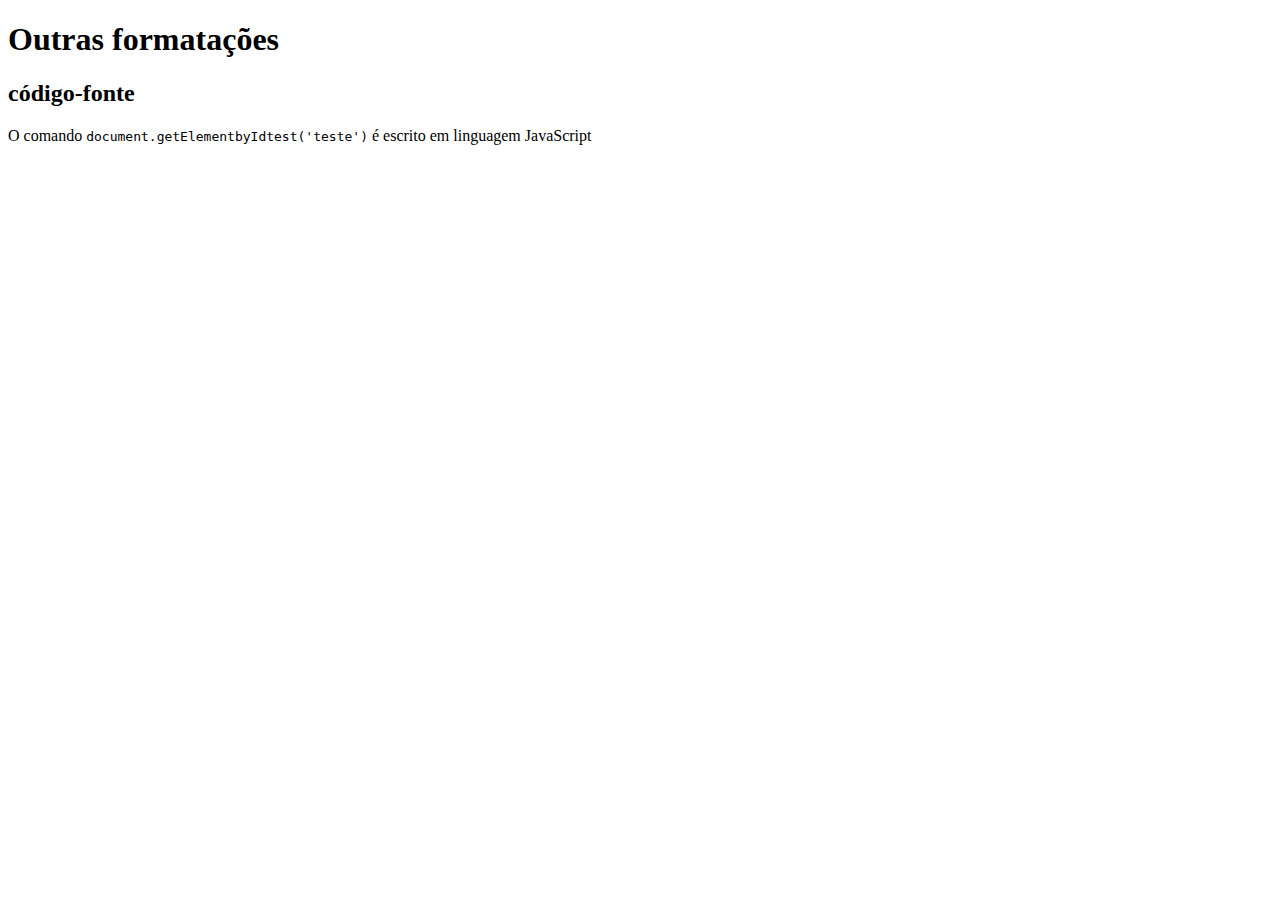
==== index.html @ e9bd4bed "HTML text page" ====
<!DOCTYPE html>
<html lang="en">
<head>
    <meta charset="UTF-8">
    <meta name="viewport" content="width=device-width, initial-scale=1.0">
    <title>Document</title>
    <link rel="shortcut icon" href="favicon.ico" type="image/x-icon">
</head>
<body>
    <h1>Outras formatações</h1>
    <h2>código-fonte</h2>
    <p>O comando <code>document.getElementbyIdtest('teste')</code> é escrito em linguagem JavaScript</p>
</body>
</html>
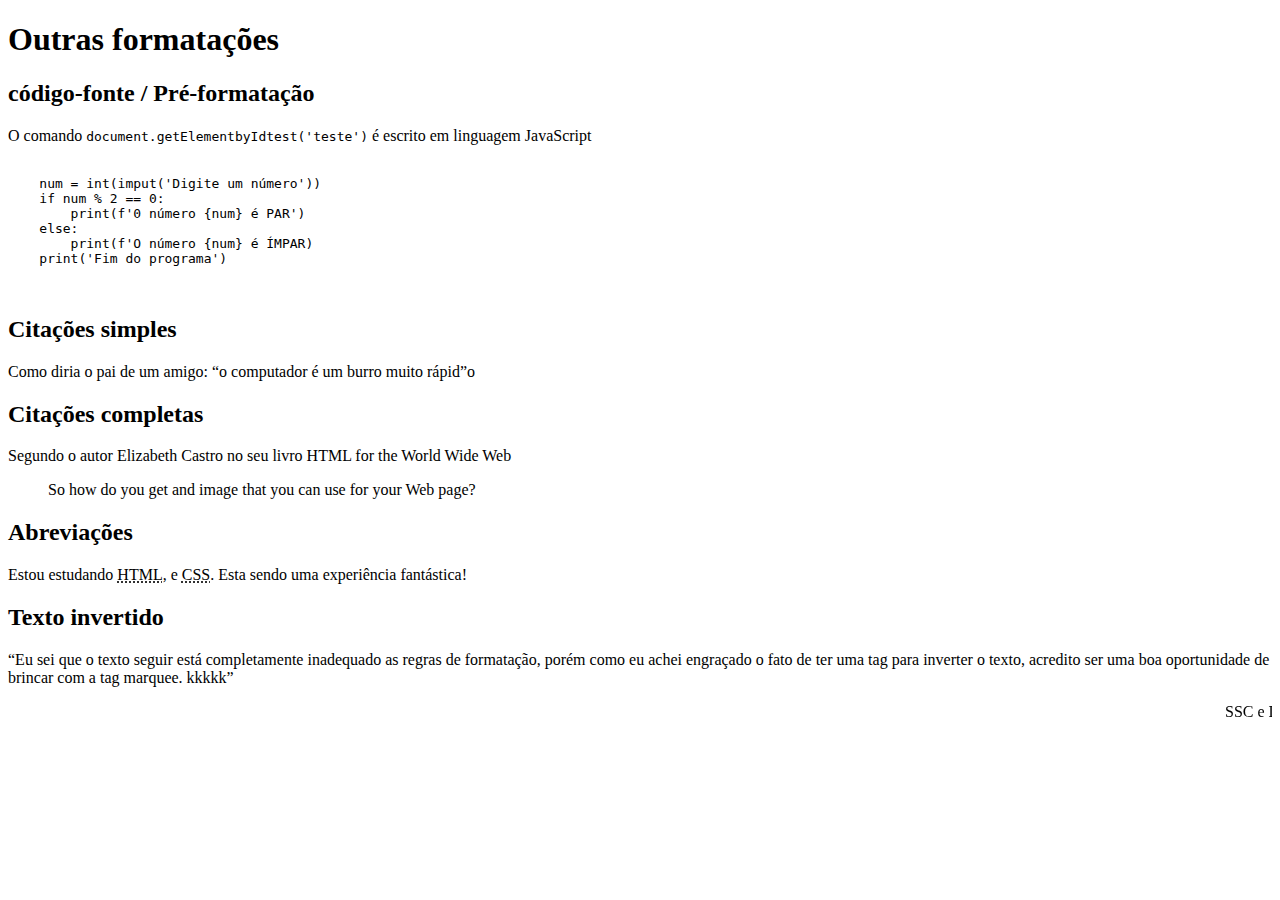
==== commit 21fef1af: "HTML archive" ====
--- a/index.html
+++ b/index.html
@@ -8,7 +8,31 @@
 </head>
 <body>
     <h1>Outras formatações</h1>
-    <h2>código-fonte</h2>
+    <h2>código-fonte / Pré-formatação</h2>
     <p>O comando <code>document.getElementbyIdtest('teste')</code> é escrito em linguagem JavaScript</p>
+    <pre>
+        <code>
+    num = int(imput('Digite um número'))
+    if num % 2 == 0:
+        print(f'0 número {num} é PAR')
+    else:
+        print(f'O número {num} é ÍMPAR)
+    print('Fim do programa')
+        </code>
+    </pre>
+    <h2>Citações simples</h2>
+    <p>Como diria o pai de um amigo: <q>o computador é um burro muito rápid</q>o</p>
+    <h2>Citações completas</h2>
+    <p>Segundo o autor Elizabeth Castro no seu livro HTML for the World  Wide Web</p>
+    <blockquote cite="https://www.google.com.br/books/edition/HTML_for_the_World_Wide_Web/Dq9L3KkDOFIC?hl=pt-BR&gbpv=1&dq=html&pg=PA35&printsec=frontcover">
+        So how do you get and image that you can use for your Web page?
+    </blockquote>
+    <h2>Abreviações</h2>
+    <p>Estou estudando <abbr title="Hyper text marckup language">HTML</abbr>, e <abbr title="Cascating Style Sheets">CSS</abbr>. Esta sendo uma experiência fantástica!</p>
+    <h2>Texto invertido</h2>
+    <q>Eu sei que o texto seguir está completamente inadequado as regras de formatação, porém como eu achei engraçado o fato de ter uma tag para inverter o texto, acredito ser uma boa oportunidade de brincar com a tag marquee. kkkkk</q>
+    <marquee behavior="" direction="">
+        <p><bdo dir="rtl">Estou aprendendo HTML e CSS</bdo></p>
+    </marquee>
 </body>
 </html>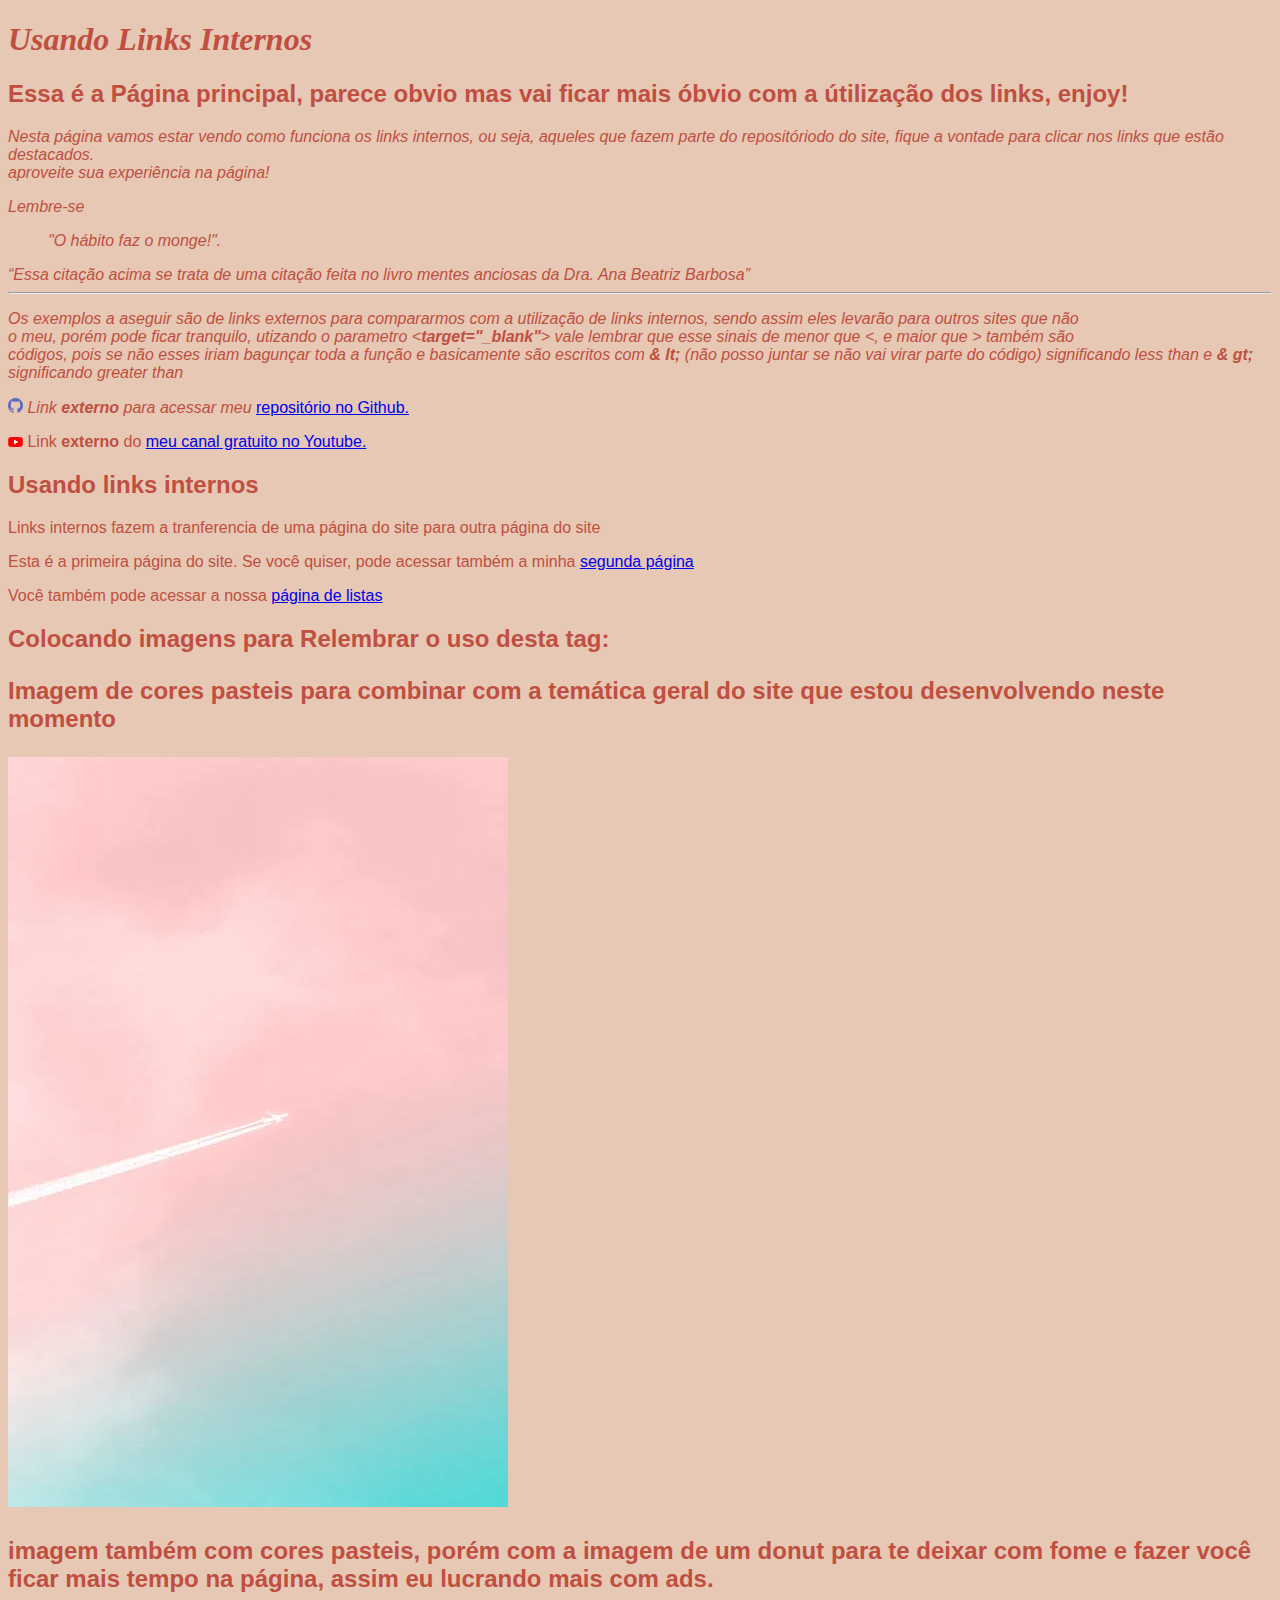
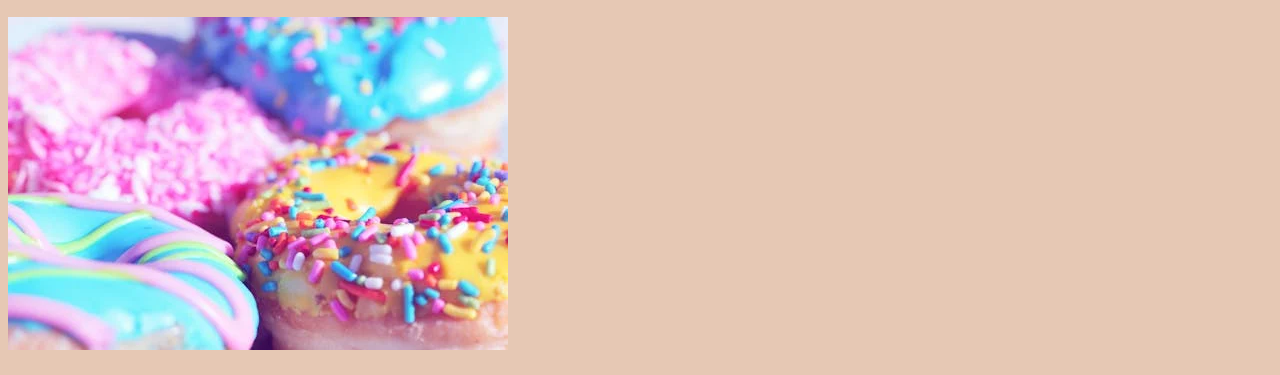
==== commit c6bd46fc: "Add files via upload" ====
--- a/index.html
+++ b/index.html
@@ -3,36 +3,54 @@
 <head>
     <meta charset="UTF-8">
     <meta name="viewport" content="width=device-width, initial-scale=1.0">
-    <title>Document</title>
+    <title>Trabalho com Links</title>
     <link rel="shortcut icon" href="favicon.ico" type="image/x-icon">
+    <style>
+        body {
+            background-color: rgb(230, 200, 180);
+            font-family: 'Gill Sans', 'Gill Sans MT', Calibri, 'Trebuchet MS', sans-serif;
+        }
+        h1 {
+            color: rgb(192, 79, 65);
+            font-family: 'Times New Roman', Times, serif;
+            
+        }
+        p {
+            color: rgb(192, 79, 65);
+        }
+        h2 {
+            color: rgb(192, 79, 65);
+            font-family: 'Gill Sans', 'Gill Sans MT', Calibri, 'Trebuchet MS', sans-serif, 'Lucida Sans Regular', 'Lucida Grande', 'Lucida Sans Unicode', Geneva, Verdana, sans-serif;
+        }
+        blockquote {
+            color: rgb(192, 79, 65);
+        }
+        q {
+            color: rgb(192, 79, 65);
+        }
+    </style>
 </head>
 <body>
-    <h1>Outras formatações</h1>
-    <h2>código-fonte / Pré-formatação</h2>
-    <p>O comando <code>document.getElementbyIdtest('teste')</code> é escrito em linguagem JavaScript</p>
-    <pre>
-        <code>
-    num = int(imput('Digite um número'))
-    if num % 2 == 0:
-        print(f'0 número {num} é PAR')
-    else:
-        print(f'O número {num} é ÍMPAR)
-    print('Fim do programa')
-        </code>
-    </pre>
-    <h2>Citações simples</h2>
-    <p>Como diria o pai de um amigo: <q>o computador é um burro muito rápid</q>o</p>
-    <h2>Citações completas</h2>
-    <p>Segundo o autor Elizabeth Castro no seu livro HTML for the World  Wide Web</p>
-    <blockquote cite="https://www.google.com.br/books/edition/HTML_for_the_World_Wide_Web/Dq9L3KkDOFIC?hl=pt-BR&gbpv=1&dq=html&pg=PA35&printsec=frontcover">
-        So how do you get and image that you can use for your Web page?
-    </blockquote>
-    <h2>Abreviações</h2>
-    <p>Estou estudando <abbr title="Hyper text marckup language">HTML</abbr>, e <abbr title="Cascating Style Sheets">CSS</abbr>. Esta sendo uma experiência fantástica!</p>
-    <h2>Texto invertido</h2>
-    <q>Eu sei que o texto seguir está completamente inadequado as regras de formatação, porém como eu achei engraçado o fato de ter uma tag para inverter o texto, acredito ser uma boa oportunidade de brincar com a tag marquee. kkkkk</q>
-    <marquee behavior="" direction="">
-        <p><bdo dir="rtl">Estou aprendendo HTML e CSS</bdo></p>
-    </marquee>
+    <h1> <em>Usando Links Internos</em></h1>
+    <h2>Essa é a Página principal, parece obvio mas vai ficar mais óbvio com a útilização dos links, enjoy!</h2> 
+    <p style="font-family: 'Lucida Sans', 'Lucida Sans Regular', 'Lucida Grande', 'Lucida Sans Unicode', Geneva, Verdana, sans-serif;"><em>
+        Nesta página vamos estar vendo como funciona os links internos, ou seja, aqueles que fazem parte do repositóriodo do site, fique a vontade para clicar nos links que estão destacados.<br> aproveite sua experiência na página! </p>
+        <p>Lembre-se <br>
+        <blockquote cite="https://dokumen.pub/mentes-ansiosas-o-medo-e-a-ansiedade-nossos-de-cada-dia-9788525065483-852506548x.html">"O hábito faz o monge!".</blockquote><q>Essa citação acima se trata de uma citação feita no livro mentes anciosas da Dra. Ana Beatriz Barbosa</q>   
+    <hr>
+    <p>Os exemplos a aseguir são de links externos para compararmos com a utilização de links internos, sendo assim eles levarão para outros sites que não <br>o meu, porém pode ficar tranquilo, utizando o parametro &lt;<strong>target="_blank"</strong>&gt; vale lembrar que esse sinais de menor que &lt;, e maior que &gt; também são<br> códigos, pois se não esses iriam bagunçar toda a função e basicamente são escritos com <strong>& lt;</strong> (não posso juntar se não vai virar parte do código) significando <em>less than</em> e <strong>& gt;</strong> significando <em>greater than</em></p>
+        <p> <img src="imagens/Github_15.png" alt="Logo Github"> Link <strong>externo</strong> para acessar meu
+    </em> <a href="https://github.com/Alkler1" target="_blank" rel="external">repositório no Github.</a></p>
+    <p><img src="imagens/Youtube-15.png" alt="Logo Youtube"> Link <strong>externo</strong> do <a href="https://www.youtube.com/@alkler1587" target="_blank" rel="external"> meu canal gratuito no Youtube.</a></p>
+    <h2>Usando links internos</h2>
+    <p>Links internos fazem a tranferencia de uma página do site para outra página do site</p>
+    <p>Esta é a primeira página do site. Se você quiser, pode acessar também a minha <a href="pagina002.html" rel="next">segunda página</a></p>
+    <p>Você também pode acessar a nossa <a href="noticias/pag003.html" rel="next">página de listas</a></p>
+    <h2>Colocando imagens para Relembrar o uso desta tag:
+        <p>Imagem de cores pasteis para combinar com a temática geral do site que estou desenvolvendo neste momento</p>
+        <img src="imagens/Imagem_500.jpg" alt="Imagem com cores pastéis">
+        <p>imagem também com cores pasteis, porém com a imagem de um donut para te deixar com fome e fazer você ficar mais tempo na página, assim eu lucrando mais com ads.</p>
+        <img src="imagens/imagem2donuts_500.png" alt="imagem estéticamente agradavel de Donuts">
+    </h2>
 </body>
 </html>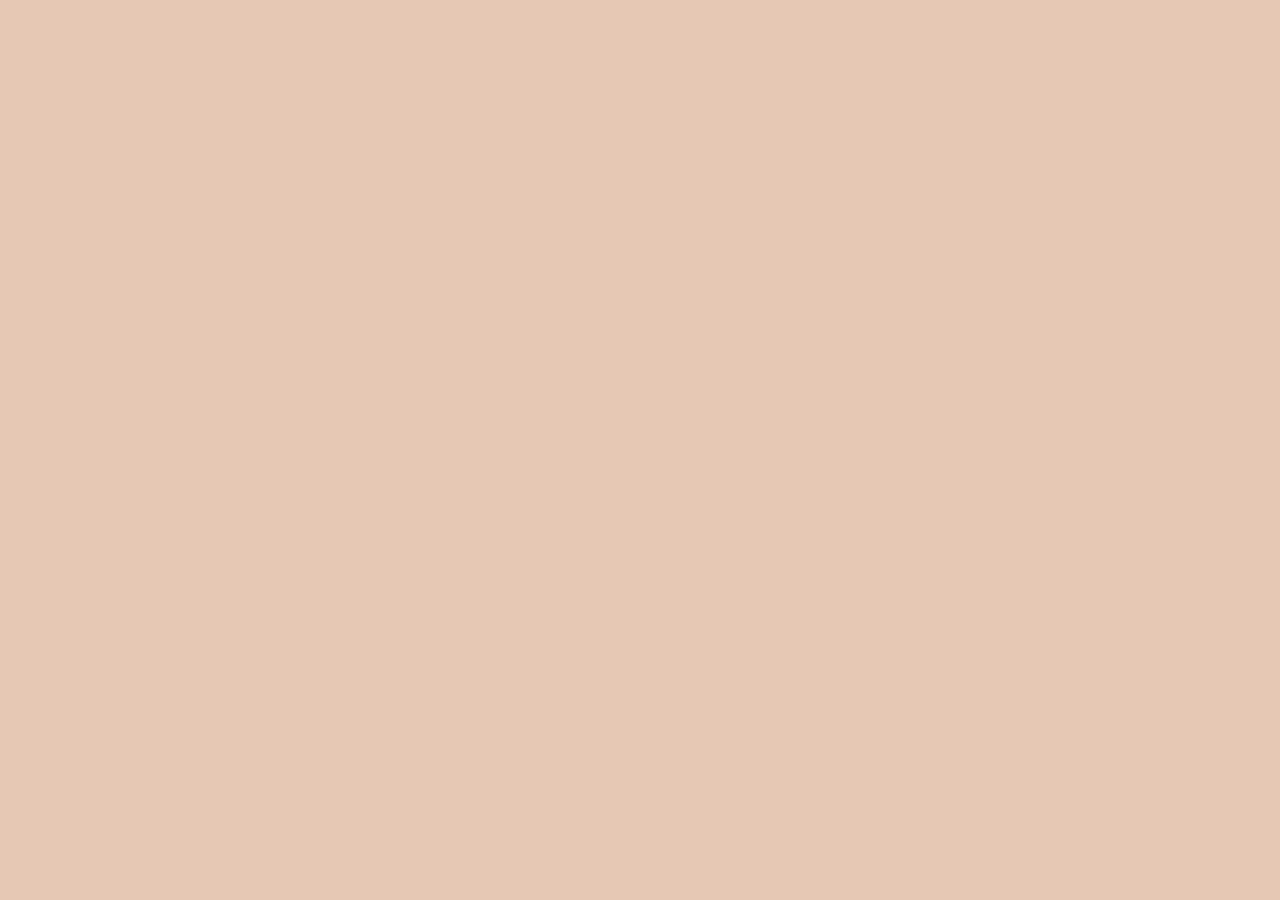
==== commit 2576104d: "Update index.html" ====
--- a/index.html
+++ b/index.html
@@ -31,26 +31,6 @@
     </style>
 </head>
 <body>
-    <h1> <em>Usando Links Internos</em></h1>
-    <h2>Essa é a Página principal, parece obvio mas vai ficar mais óbvio com a útilização dos links, enjoy!</h2> 
-    <p style="font-family: 'Lucida Sans', 'Lucida Sans Regular', 'Lucida Grande', 'Lucida Sans Unicode', Geneva, Verdana, sans-serif;"><em>
-        Nesta página vamos estar vendo como funciona os links internos, ou seja, aqueles que fazem parte do repositóriodo do site, fique a vontade para clicar nos links que estão destacados.<br> aproveite sua experiência na página! </p>
-        <p>Lembre-se <br>
-        <blockquote cite="https://dokumen.pub/mentes-ansiosas-o-medo-e-a-ansiedade-nossos-de-cada-dia-9788525065483-852506548x.html">"O hábito faz o monge!".</blockquote><q>Essa citação acima se trata de uma citação feita no livro mentes anciosas da Dra. Ana Beatriz Barbosa</q>   
-    <hr>
-    <p>Os exemplos a aseguir são de links externos para compararmos com a utilização de links internos, sendo assim eles levarão para outros sites que não <br>o meu, porém pode ficar tranquilo, utizando o parametro &lt;<strong>target="_blank"</strong>&gt; vale lembrar que esse sinais de menor que &lt;, e maior que &gt; também são<br> códigos, pois se não esses iriam bagunçar toda a função e basicamente são escritos com <strong>& lt;</strong> (não posso juntar se não vai virar parte do código) significando <em>less than</em> e <strong>& gt;</strong> significando <em>greater than</em></p>
-        <p> <img src="imagens/Github_15.png" alt="Logo Github"> Link <strong>externo</strong> para acessar meu
-    </em> <a href="https://github.com/Alkler1" target="_blank" rel="external">repositório no Github.</a></p>
-    <p><img src="imagens/Youtube-15.png" alt="Logo Youtube"> Link <strong>externo</strong> do <a href="https://www.youtube.com/@alkler1587" target="_blank" rel="external"> meu canal gratuito no Youtube.</a></p>
-    <h2>Usando links internos</h2>
-    <p>Links internos fazem a tranferencia de uma página do site para outra página do site</p>
-    <p>Esta é a primeira página do site. Se você quiser, pode acessar também a minha <a href="pagina002.html" rel="next">segunda página</a></p>
-    <p>Você também pode acessar a nossa <a href="noticias/pag003.html" rel="next">página de listas</a></p>
-    <h2>Colocando imagens para Relembrar o uso desta tag:
-        <p>Imagem de cores pasteis para combinar com a temática geral do site que estou desenvolvendo neste momento</p>
-        <img src="imagens/Imagem_500.jpg" alt="Imagem com cores pastéis">
-        <p>imagem também com cores pasteis, porém com a imagem de um donut para te deixar com fome e fazer você ficar mais tempo na página, assim eu lucrando mais com ads.</p>
-        <img src="imagens/imagem2donuts_500.png" alt="imagem estéticamente agradavel de Donuts">
-    </h2>
+  
 </body>
-</html>+</html>
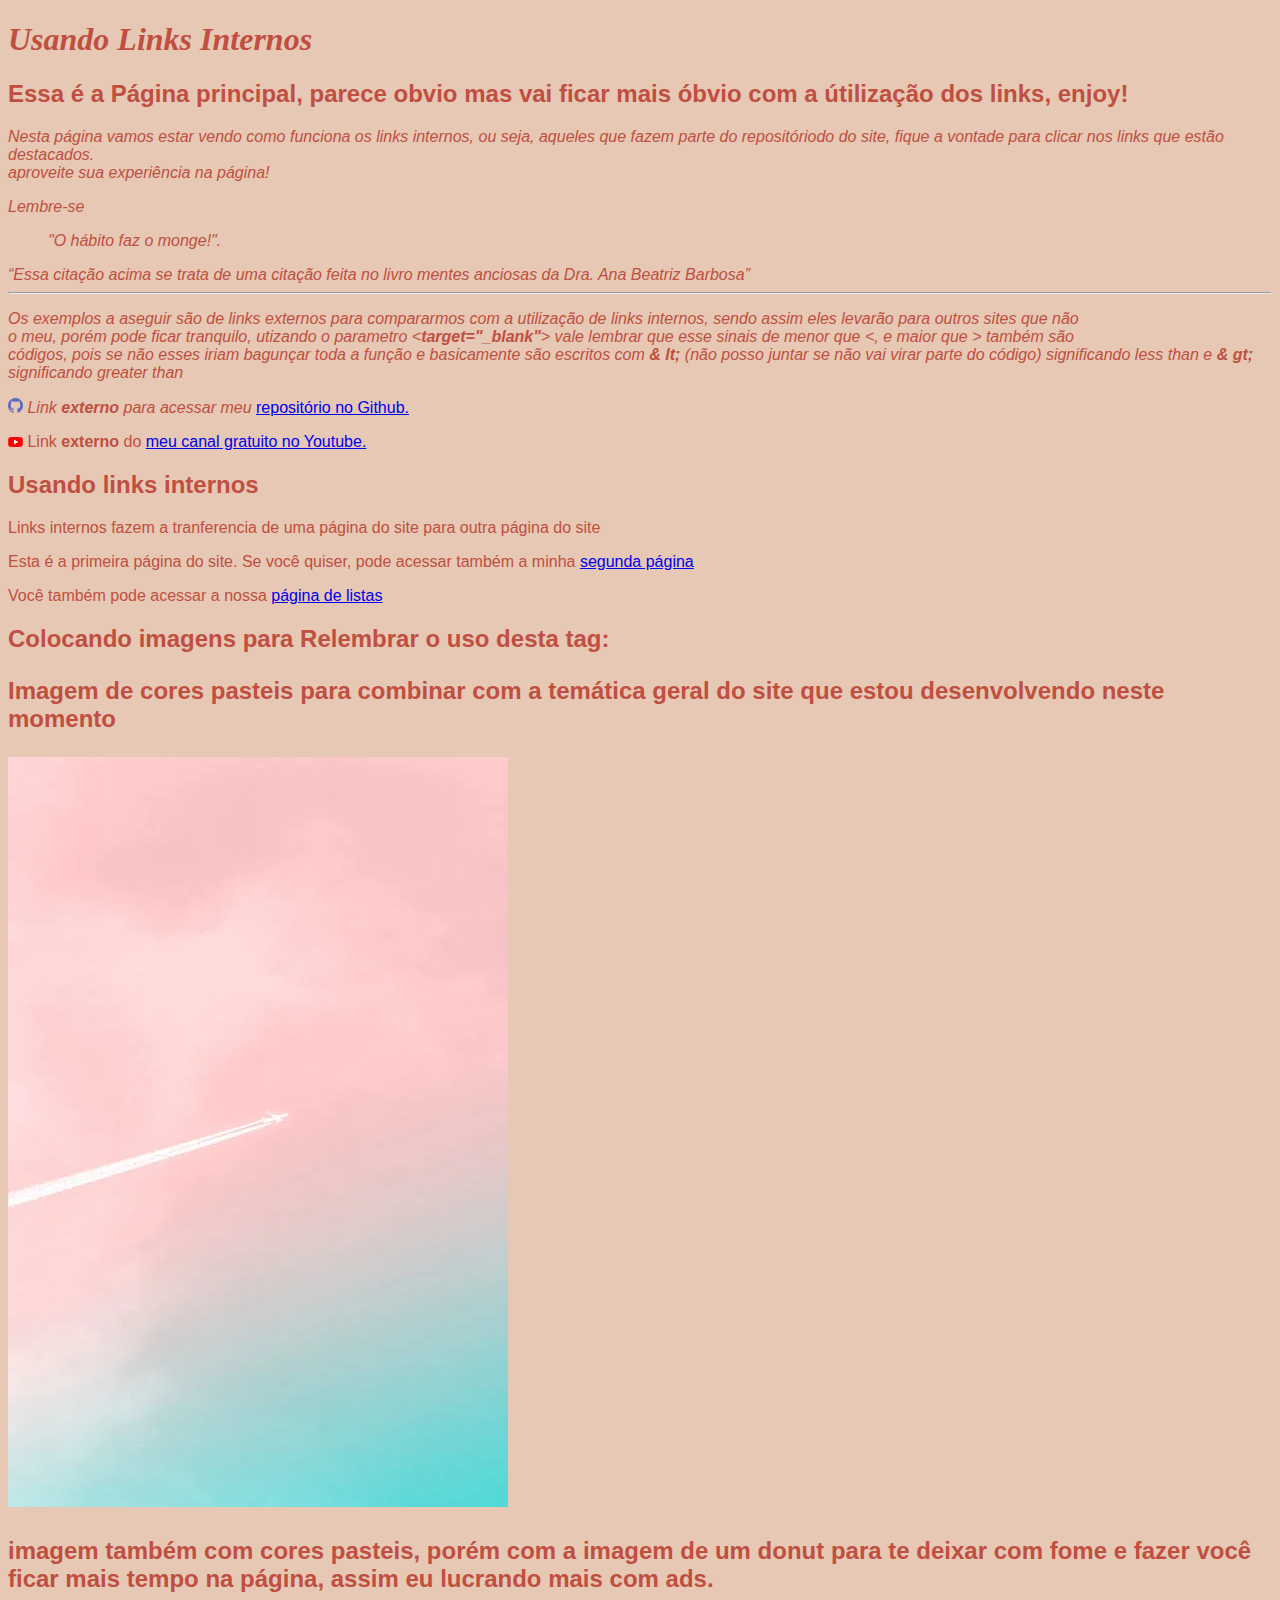
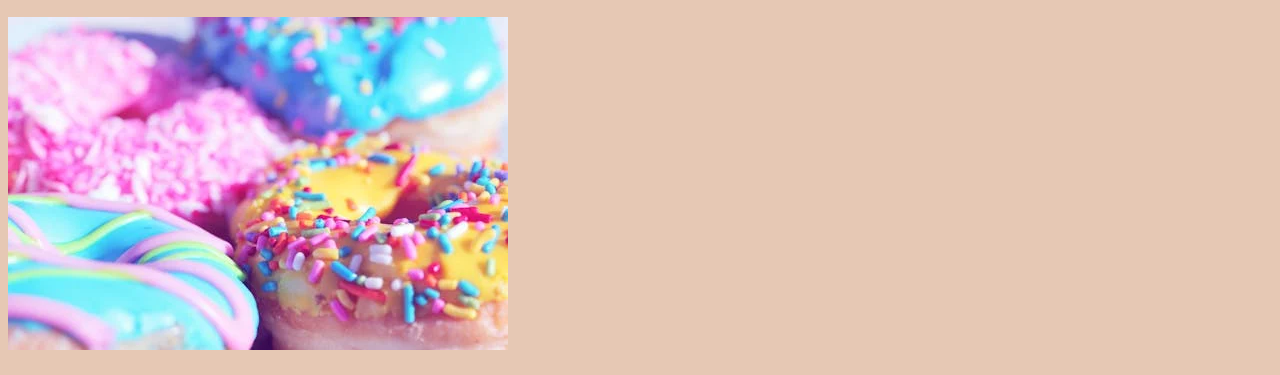
==== commit 5db1b156: "Add files via upload" ====
--- a/index.html
+++ b/index.html
@@ -31,6 +31,26 @@
     </style>
 </head>
 <body>
-  
+    <h1> <em>Usando Links Internos</em></h1>
+    <h2>Essa é a Página principal, parece obvio mas vai ficar mais óbvio com a útilização dos links, enjoy!</h2> 
+    <p style="font-family: 'Lucida Sans', 'Lucida Sans Regular', 'Lucida Grande', 'Lucida Sans Unicode', Geneva, Verdana, sans-serif;"><em>
+        Nesta página vamos estar vendo como funciona os links internos, ou seja, aqueles que fazem parte do repositóriodo do site, fique a vontade para clicar nos links que estão destacados.<br> aproveite sua experiência na página! </p>
+        <p>Lembre-se <br>
+        <blockquote cite="https://dokumen.pub/mentes-ansiosas-o-medo-e-a-ansiedade-nossos-de-cada-dia-9788525065483-852506548x.html">"O hábito faz o monge!".</blockquote><q>Essa citação acima se trata de uma citação feita no livro mentes anciosas da Dra. Ana Beatriz Barbosa</q>   
+    <hr>
+    <p>Os exemplos a aseguir são de links externos para compararmos com a utilização de links internos, sendo assim eles levarão para outros sites que não <br>o meu, porém pode ficar tranquilo, utizando o parametro &lt;<strong>target="_blank"</strong>&gt; vale lembrar que esse sinais de menor que &lt;, e maior que &gt; também são<br> códigos, pois se não esses iriam bagunçar toda a função e basicamente são escritos com <strong>& lt;</strong> (não posso juntar se não vai virar parte do código) significando <em>less than</em> e <strong>& gt;</strong> significando <em>greater than</em></p>
+        <p> <img src="imagens/Github_15.png" alt="Logo Github"> Link <strong>externo</strong> para acessar meu
+    </em> <a href="https://github.com/Alkler1" target="_blank" rel="external">repositório no Github.</a></p>
+    <p><img src="imagens/Youtube-15.png" alt="Logo Youtube"> Link <strong>externo</strong> do <a href="https://www.youtube.com/@alkler1587" target="_blank" rel="external"> meu canal gratuito no Youtube.</a></p>
+    <h2>Usando links internos</h2>
+    <p>Links internos fazem a tranferencia de uma página do site para outra página do site</p>
+    <p>Esta é a primeira página do site. Se você quiser, pode acessar também a minha <a href="pagina002.html" rel="next">segunda página</a></p>
+    <p>Você também pode acessar a nossa <a href="noticias/pag003.html" rel="next">página de listas</a></p>
+    <h2>Colocando imagens para Relembrar o uso desta tag:
+        <p>Imagem de cores pasteis para combinar com a temática geral do site que estou desenvolvendo neste momento</p>
+        <img src="imagens/Imagem_500.jpg" alt="Imagem com cores pastéis">
+        <p>imagem também com cores pasteis, porém com a imagem de um donut para te deixar com fome e fazer você ficar mais tempo na página, assim eu lucrando mais com ads.</p>
+        <img src="imagens/imagem2donuts_500.png" alt="imagem estéticamente agradavel de Donuts">
+    </h2>
 </body>
-</html>
+</html>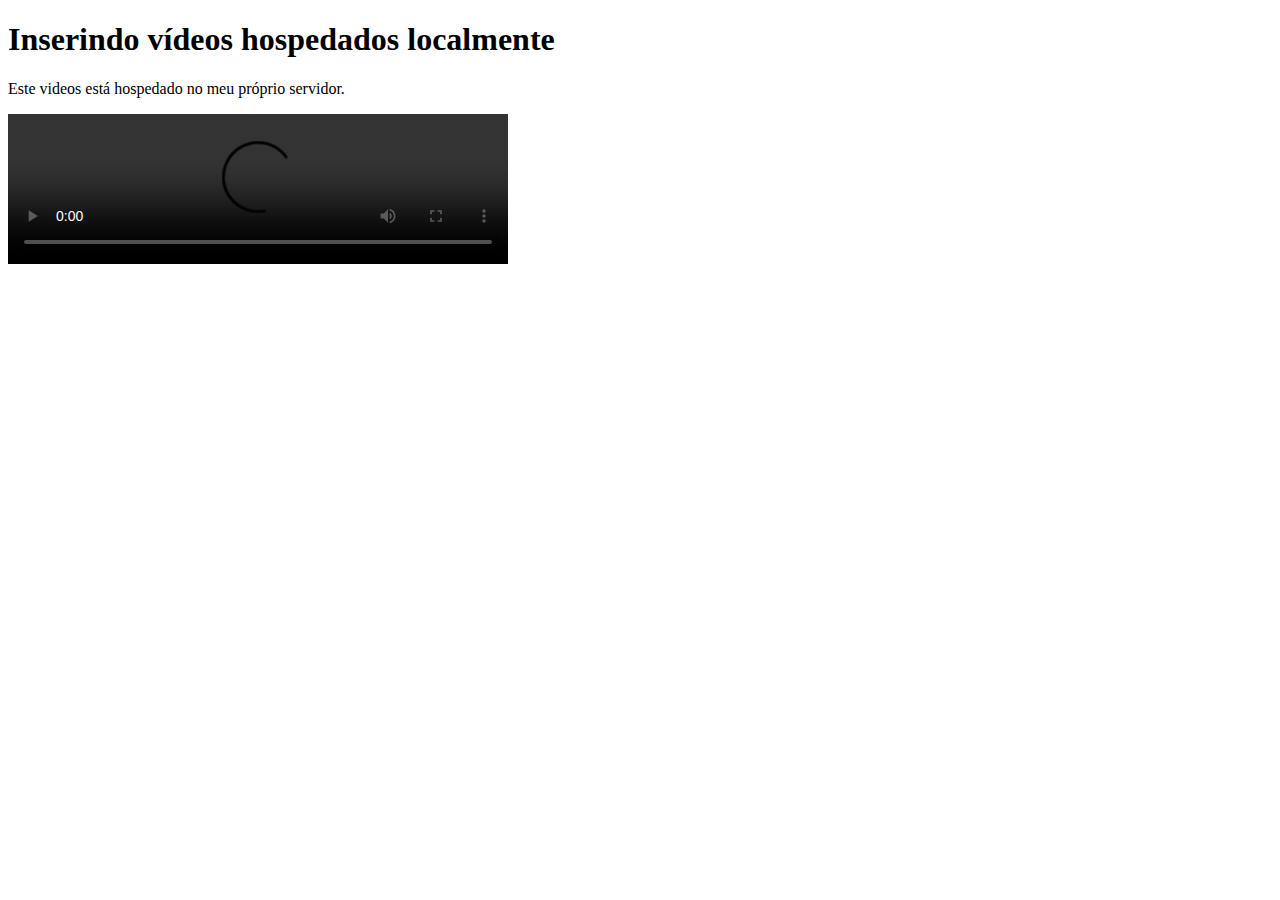
==== commit 1ada65b0: "archives mp4 and mp3" ====
--- a/index.html
+++ b/index.html
@@ -1,56 +1,14 @@
 <!DOCTYPE html>
-<html lang="en">
+<html lang="pt-br">
 <head>
     <meta charset="UTF-8">
     <meta name="viewport" content="width=device-width, initial-scale=1.0">
-    <title>Trabalho com Links</title>
+    <title>Videos com HTML5</title>
     <link rel="shortcut icon" href="favicon.ico" type="image/x-icon">
-    <style>
-        body {
-            background-color: rgb(230, 200, 180);
-            font-family: 'Gill Sans', 'Gill Sans MT', Calibri, 'Trebuchet MS', sans-serif;
-        }
-        h1 {
-            color: rgb(192, 79, 65);
-            font-family: 'Times New Roman', Times, serif;
-            
-        }
-        p {
-            color: rgb(192, 79, 65);
-        }
-        h2 {
-            color: rgb(192, 79, 65);
-            font-family: 'Gill Sans', 'Gill Sans MT', Calibri, 'Trebuchet MS', sans-serif, 'Lucida Sans Regular', 'Lucida Grande', 'Lucida Sans Unicode', Geneva, Verdana, sans-serif;
-        }
-        blockquote {
-            color: rgb(192, 79, 65);
-        }
-        q {
-            color: rgb(192, 79, 65);
-        }
-    </style>
 </head>
 <body>
-    <h1> <em>Usando Links Internos</em></h1>
-    <h2>Essa é a Página principal, parece obvio mas vai ficar mais óbvio com a útilização dos links, enjoy!</h2> 
-    <p style="font-family: 'Lucida Sans', 'Lucida Sans Regular', 'Lucida Grande', 'Lucida Sans Unicode', Geneva, Verdana, sans-serif;"><em>
-        Nesta página vamos estar vendo como funciona os links internos, ou seja, aqueles que fazem parte do repositóriodo do site, fique a vontade para clicar nos links que estão destacados.<br> aproveite sua experiência na página! </p>
-        <p>Lembre-se <br>
-        <blockquote cite="https://dokumen.pub/mentes-ansiosas-o-medo-e-a-ansiedade-nossos-de-cada-dia-9788525065483-852506548x.html">"O hábito faz o monge!".</blockquote><q>Essa citação acima se trata de uma citação feita no livro mentes anciosas da Dra. Ana Beatriz Barbosa</q>   
-    <hr>
-    <p>Os exemplos a aseguir são de links externos para compararmos com a utilização de links internos, sendo assim eles levarão para outros sites que não <br>o meu, porém pode ficar tranquilo, utizando o parametro &lt;<strong>target="_blank"</strong>&gt; vale lembrar que esse sinais de menor que &lt;, e maior que &gt; também são<br> códigos, pois se não esses iriam bagunçar toda a função e basicamente são escritos com <strong>& lt;</strong> (não posso juntar se não vai virar parte do código) significando <em>less than</em> e <strong>& gt;</strong> significando <em>greater than</em></p>
-        <p> <img src="imagens/Github_15.png" alt="Logo Github"> Link <strong>externo</strong> para acessar meu
-    </em> <a href="https://github.com/Alkler1" target="_blank" rel="external">repositório no Github.</a></p>
-    <p><img src="imagens/Youtube-15.png" alt="Logo Youtube"> Link <strong>externo</strong> do <a href="https://www.youtube.com/@alkler1587" target="_blank" rel="external"> meu canal gratuito no Youtube.</a></p>
-    <h2>Usando links internos</h2>
-    <p>Links internos fazem a tranferencia de uma página do site para outra página do site</p>
-    <p>Esta é a primeira página do site. Se você quiser, pode acessar também a minha <a href="pagina002.html" rel="next">segunda página</a></p>
-    <p>Você também pode acessar a nossa <a href="noticias/pag003.html" rel="next">página de listas</a></p>
-    <h2>Colocando imagens para Relembrar o uso desta tag:
-        <p>Imagem de cores pasteis para combinar com a temática geral do site que estou desenvolvendo neste momento</p>
-        <img src="imagens/Imagem_500.jpg" alt="Imagem com cores pastéis">
-        <p>imagem também com cores pasteis, porém com a imagem de um donut para te deixar com fome e fazer você ficar mais tempo na página, assim eu lucrando mais com ads.</p>
-        <img src="imagens/imagem2donuts_500.png" alt="imagem estéticamente agradavel de Donuts">
-    </h2>
+    <h1>Inserindo vídeos hospedados localmente</h1>
+    <p>Este videos está hospedado no meu próprio servidor.</p>
+    <video src="midia/vaporwaveOGV.ogv" width="500" controls></video>
 </body>
 </html>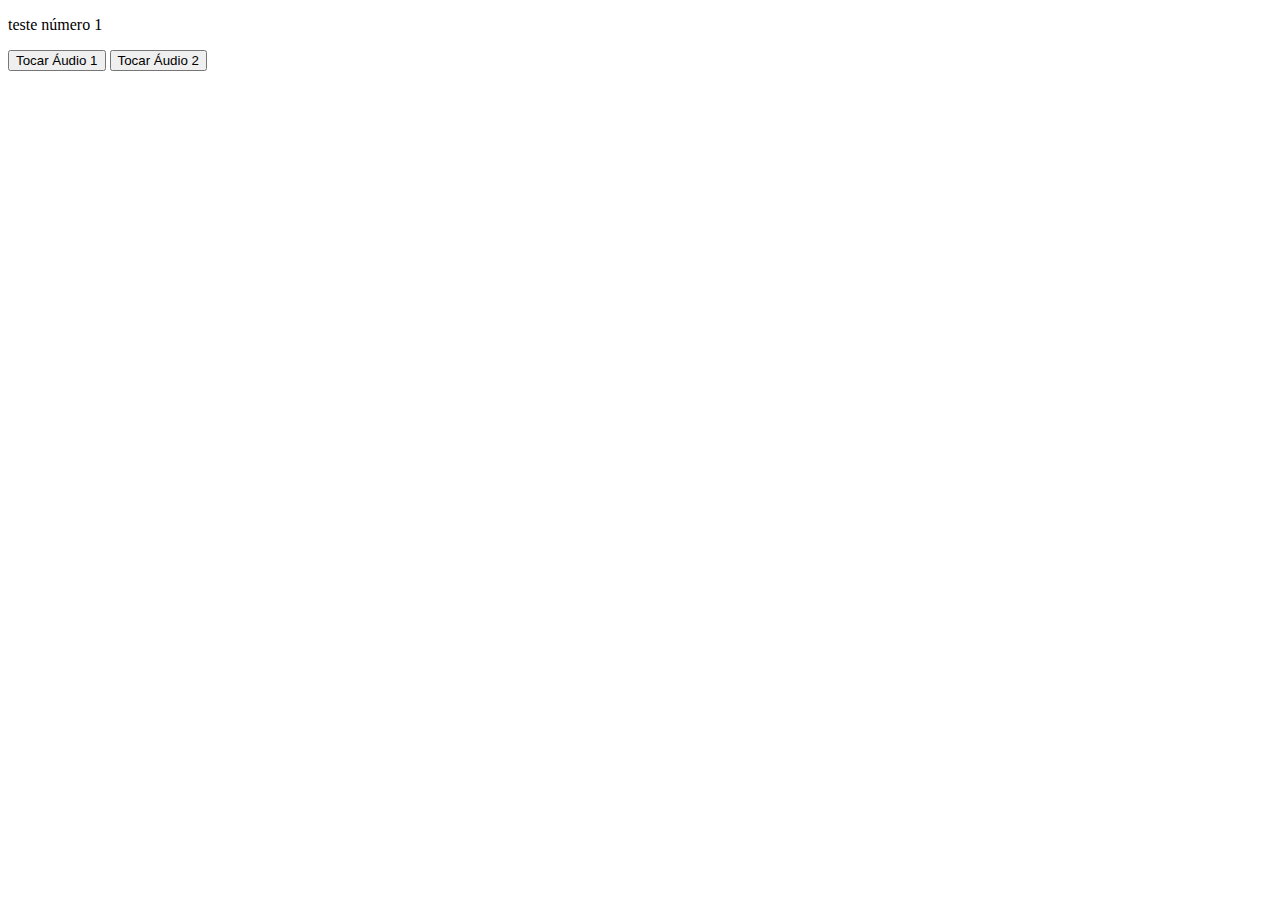
==== commit 2ee4b130: "add audio on the site, ith interaction buttons" ====
--- a/index.html
+++ b/index.html
@@ -3,12 +3,22 @@
 <head>
     <meta charset="UTF-8">
     <meta name="viewport" content="width=device-width, initial-scale=1.0">
-    <title>Videos com HTML5</title>
-    <link rel="shortcut icon" href="favicon.ico" type="image/x-icon">
+    <title>teste com arquivo de audio</title>
 </head>
 <body>
-    <h1>Inserindo vídeos hospedados localmente</h1>
-    <p>Este videos está hospedado no meu próprio servidor.</p>
-    <video src="midia/vaporwaveOGV.ogv" width="500" controls></video>
+    <p>teste número 1</p>
+    <audio id="audio1" src="midia/NeverPlayJeremyBlake.mp3" ></audio>
+<audio id="audio2" src="midia/Dopamina.mp3" ></audio>
+
+<button onclick="playAudio(1)">Tocar Áudio 1</button>
+<button onclick="playAudio(2)">Tocar Áudio 2</button>
+
+<script>
+  function playAudio(audioNumber) {
+    document.querySelectorAll('audio').forEach(
+        audio => (audio.id == `audio${audioNumber}`)? (audio.paused? audio.play(): audio.pause()) : audio.pause()
+    );
+  }
+</script>
 </body>
 </html>